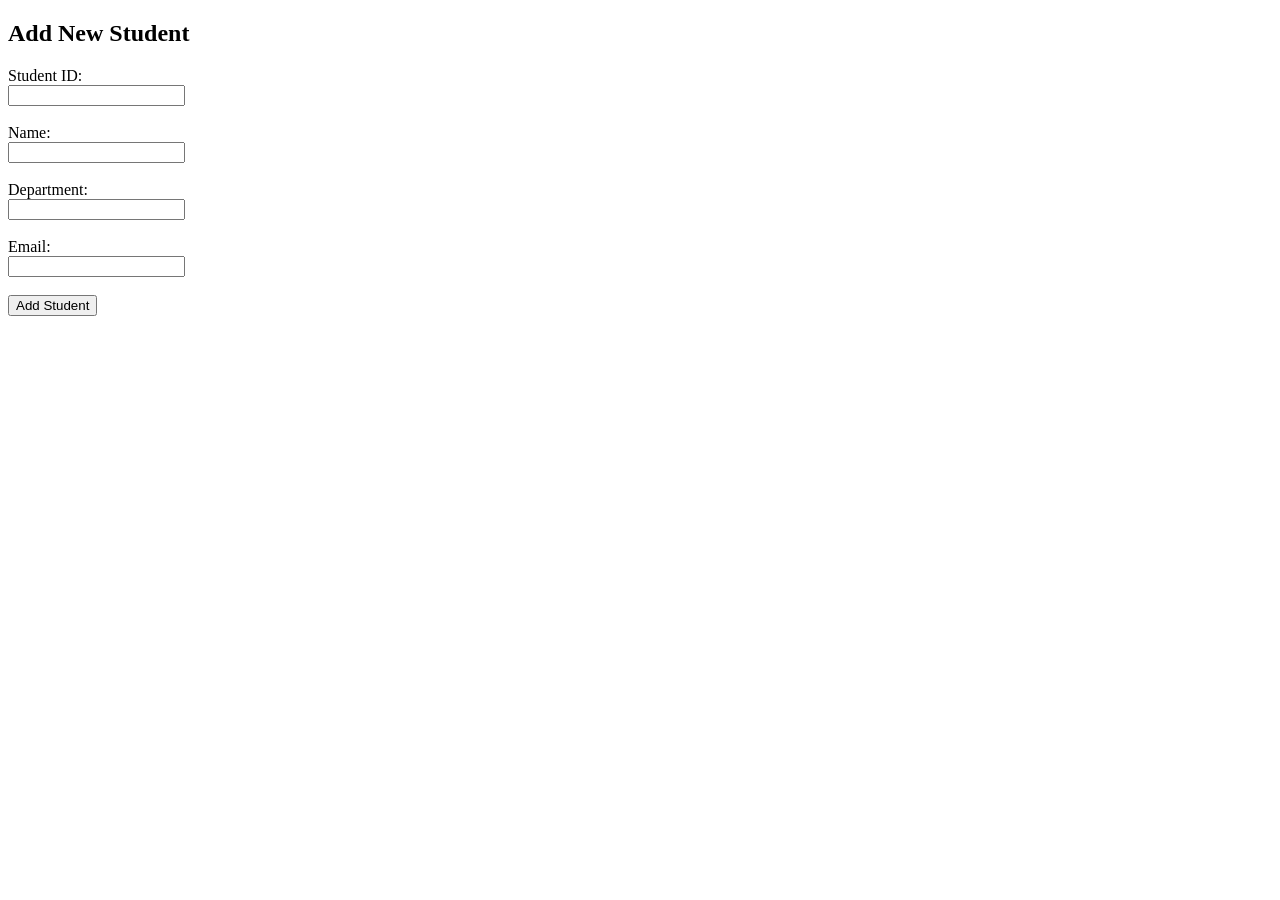
==== Addstudent.html @ d35b9e42 "Add Addstudent.html file" ====
<!DOCTYPE html>
<html lang="ar" dir="ltr" >
<head>
  <meta charset="UTF-8">
<title> Add Student</title></head>
<body>
<h2> Add New Student</h2>
<p style="color:green"> <?php echo $msg;?></p>
<form method="POST">
<label>Student ID:</label><br>
<input type="text" name="student_id" required><br><br>
<label>Name:</label><br>
<input type="text" name="name" required><br><br>
<label>Department:</label><br>
<input type="text" name="department" required><br> <br>
<label>Email:</label><br>
<input type="text" name="email" required><br><br>
<input type="submit" name="submit"  value="Add Student">
</form>
</body>
</html>
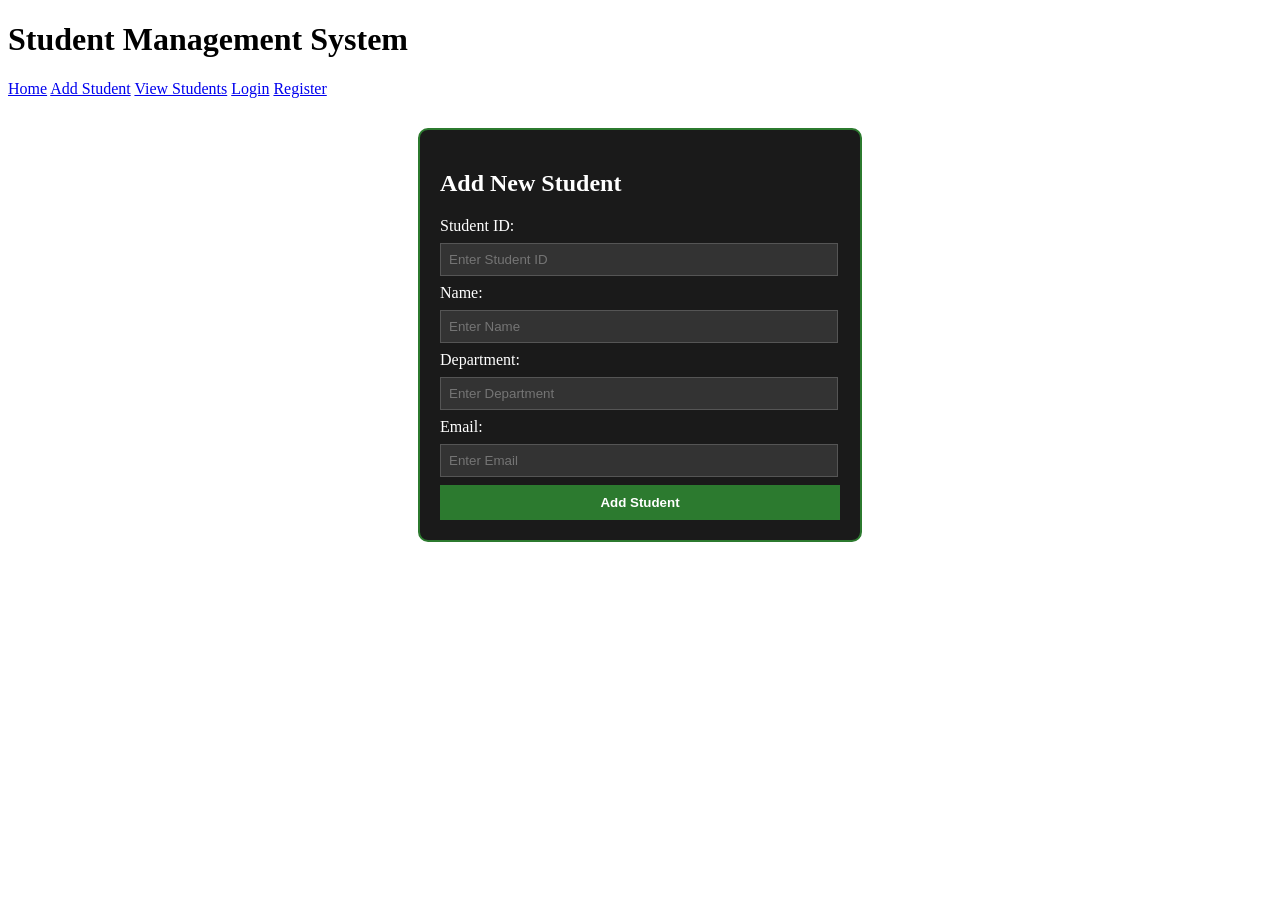
==== commit 397661f2: "Revamp Add Student page with new layout and script Updated the Add Student form with new styling and" ====
--- a/Addstudent.html
+++ b/Addstudent.html
@@ -1,25 +1,100 @@
+
+<!DOCTYPE html>
+<html lang="en" dir="ltr">
+<head>
+    <meta charset="UTF-8">
+    <title>Add Student</title>
+    <link rel="stylesheet" href="/Student_system/css/style.css">
+    <style>
+        .form-box{
+            width: 400px;
+            margin: 30px auto;
+            padding: 20px;
+            border: 2px solid #2c7a2f;
+            border-radius: 10px;
+            background: #1a1a1a;
+            color: white;
+        }
+
+        .form-box input{
+            width: 95%;
+            padding: 8px;
+            margin: 8px 0;
+            background: #333;
+            border: 1px solid #555;
+            color: white;
+        }
+        .form-box button{
+            width: 100%;
+            padding: 10px;
+            background: #2c7a2f;
+            color: white;
+            border: none;
+            font-weight: bold;
+            cursor: pointer;
+        }
+        .form-box 
+
+button:hover{background: #246428;}
+    </style>
+</head>
+<body>
+
+    <header>
+        <h1>Student Management System</h1>
+        <nav>
+            <a href="/Student_system/index.html">Home</a>
+            <a href="/Student_system/Addstudent.html">Add Student</a>
+            <a href="/Student_system/ViewStudent.html">View Students</a>
+            <a href="/Student_system/login.html">Login</a>
+
+            <a href="/Student_system/register.html">Register</a>
+        </nav>
+    </header>
+
+    <div class="container">
+        <div class="form-box">
+            <h2>Add New Student</h2>
+            <form>
+                <label>Student ID:</label>
+                <input type="text" name="id" placeholder="Enter Student ID" required>
+
+                <label>Name:</label>
+                <input type="text" name="name" placeholder="Enter Name" required>
 
 
+                <label>Department:</label>
+                <input type="text" name="dept" placeholder="Enter Department" required>
+
+                <label>Email:</label>
+                <input type="email" name="email" placeholder="Enter Email" required>
+
+                <button type="submit">Add Student</button>
+            </form>
+        </div>
+    </div>
+
+<script>
+
+document.querySelector("form").addEventListener("submit", function(e){
+    e.preventDefault();
+    
+    let student = {
+        id: document.querySelector("input[name='id']").value,
+        name: document.querySelector("input[name='name']").value,
+        dept: document.querySelector("input[name='dept']").value,
+        email: document.querySelector("input[name='email']").value
+    };
 
 
-<!DOCTYPE html>
-<html lang="ar" dir="ltr" >
-<head>
-  <meta charset="UTF-8">
-<title> Add Student</title></head>
-<body>
-<h2> Add New Student</h2>
-<p style="color:green"> <?php echo $msg;?></p>
-<form method="POST">
-<label>Student ID:</label><br>
-<input type="text" name="student_id" required><br><br>
-<label>Name:</label><br>
-<input type="text" name="name" required><br><br>
-<label>Department:</label><br>
-<input type="text" name="department" required><br> <br>
-<label>Email:</label><br>
-<input type="text" name="email" required><br><br>
-<input type="submit" name="submit"  value="Add Student">
-</form>
+    let students = JSON.parse(localStorage.getItem("students")) || [];
+    students.push(student);
+    localStorage.setItem("students", JSON.stringify(students));
+    
+    alert("Student Added Successfully!");
+    this.reset();
+});
+</script>
+
 </body>
 </html>
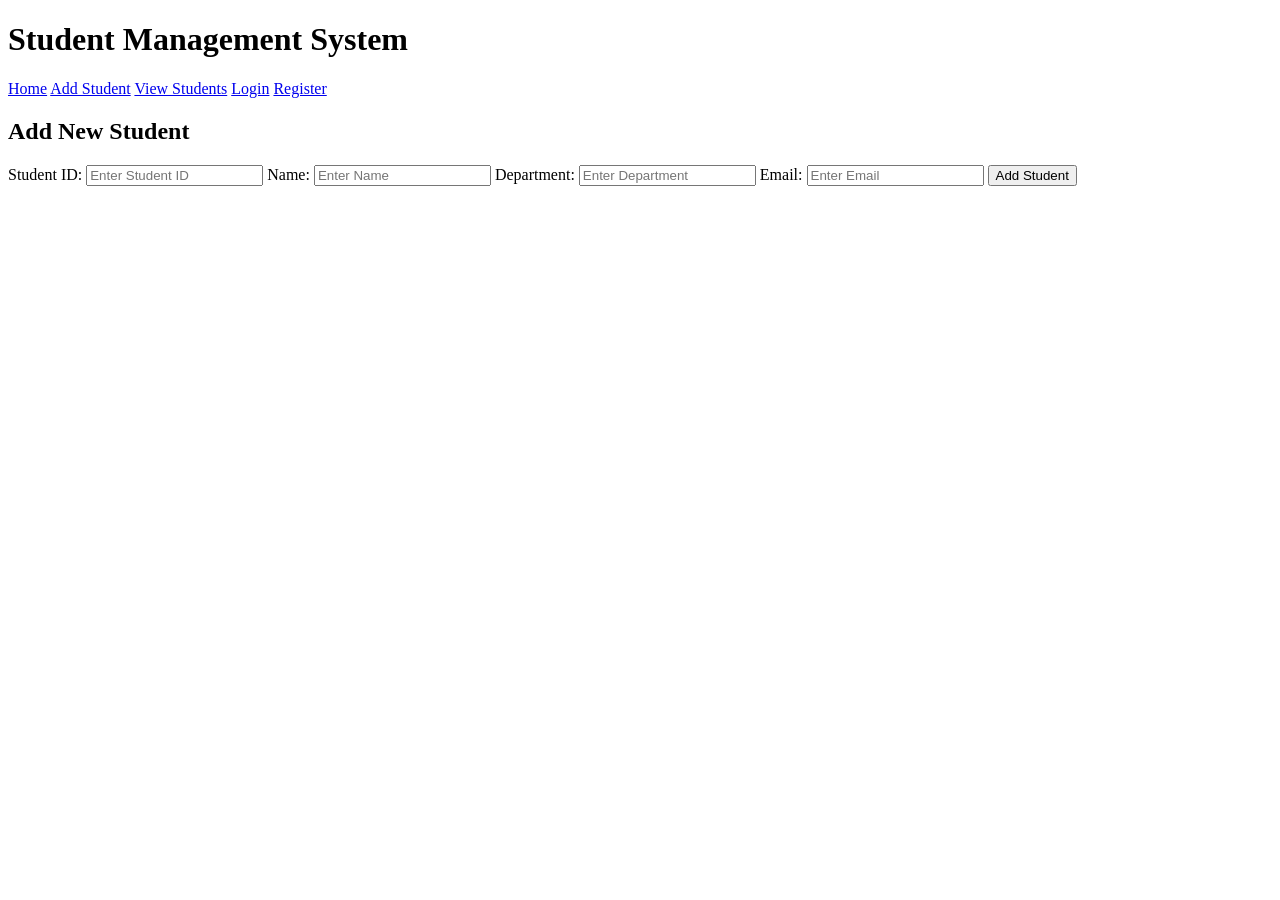
==== commit e354154b: "Remove redundant HTML and clean up structure" ====
--- a/Addstudent.html
+++ b/Addstudent.html
@@ -5,38 +5,9 @@
     <meta charset="UTF-8">
     <title>Add Student</title>
     <link rel="stylesheet" href="/Student_system/css/style.css">
-    <style>
-        .form-box{
-            width: 400px;
-            margin: 30px auto;
-            padding: 20px;
-            border: 2px solid #2c7a2f;
-            border-radius: 10px;
-            background: #1a1a1a;
-            color: white;
-        }
+   
 
-        .form-box input{
-            width: 95%;
-            padding: 8px;
-            margin: 8px 0;
-            background: #333;
-            border: 1px solid #555;
-            color: white;
-        }
-        .form-box button{
-            width: 100%;
-            padding: 10px;
-            background: #2c7a2f;
-            color: white;
-            border: none;
-            font-weight: bold;
-            cursor: pointer;
-        }
-        .form-box 
-
-button:hover{background: #246428;}
-    </style>
+        
 </head>
 <body>
 
@@ -75,26 +46,20 @@
     </div>
 
 <script>
-
 document.querySelector("form").addEventListener("submit", function(e){
     e.preventDefault();
-    
     let student = {
         id: document.querySelector("input[name='id']").value,
         name: document.querySelector("input[name='name']").value,
         dept: document.querySelector("input[name='dept']").value,
         email: document.querySelector("input[name='email']").value
     };
-
-
     let students = JSON.parse(localStorage.getItem("students")) || [];
     students.push(student);
     localStorage.setItem("students", JSON.stringify(students));
-    
     alert("Student Added Successfully!");
     this.reset();
 });
 </script>
-
 </body>
 </html>
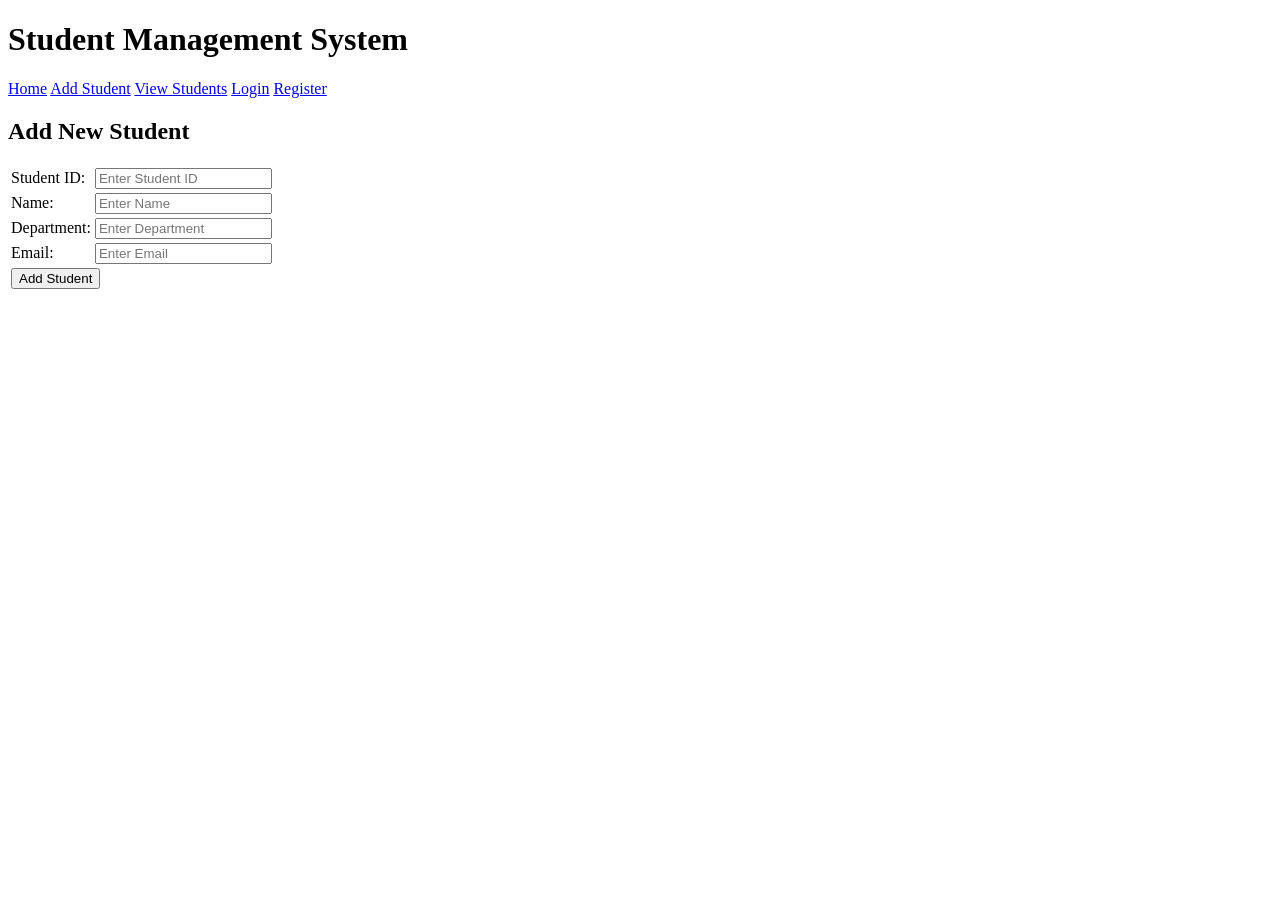
==== commit 1fd5e3fe: "Refactor Addstudent.html to improve form structure Updated the Add Student form layout to use a tabl" ====
--- a/Addstudent.html
+++ b/Addstudent.html
@@ -5,9 +5,6 @@
     <meta charset="UTF-8">
     <title>Add Student</title>
     <link rel="stylesheet" href="/Student_system/css/style.css">
-   
-
-        
 </head>
 <body>
 
@@ -15,10 +12,11 @@
         <h1>Student Management System</h1>
         <nav>
             <a href="/Student_system/index.html">Home</a>
-            <a href="/Student_system/Addstudent.html">Add Student</a>
+            <a href="/Student_system/
+
+Addstudent.html">Add Student</a>
             <a href="/Student_system/ViewStudent.html">View Students</a>
             <a href="/Student_system/login.html">Login</a>
-
             <a href="/Student_system/register.html">Register</a>
         </nav>
     </header>
@@ -26,40 +24,37 @@
     <div class="container">
         <div class="form-box">
             <h2>Add New Student</h2>
-            <form>
-                <label>Student ID:</label>
-                <input type="text" name="id" placeholder="Enter Student ID" required>
+            <form id="studentForm">
+                <table>
+                    <tr>
+                        <td><label>Student 
 
-                <label>Name:</label>
-                <input type="text" name="name" placeholder="Enter Name" required>
+ID:</label></td>
+                        <td><input type="text" name="id" placeholder="Enter Student ID" required></td>
+                    </tr>
+                    <tr>
+                        <td><label>Name:</label></td>
+                        <td><input type="text" name="name" placeholder="Enter Name" required></td>
+                    </tr>
+                    <tr>
+                        <td><label>Department:</label></td>
+                        <td><input type="text" name="dept" placeholder="Enter 
 
+Department" required></td>
+                    </tr>
+                    <tr>
+                        <td><label>Email:</label></td>
+                        <td><input type="email" name="email" placeholder="Enter Email" required></td>
+                    </tr>
+                    <tr>
+                        <td colspan="2"><button type="submit">Add Student</button></td>
+                    </tr>
+                </table>
+            </form>
 
-                <label>Department:</label>
-                <input type="text" name="dept" placeholder="Enter Department" required>
-
-                <label>Email:</label>
-                <input type="email" name="email" placeholder="Enter Email" required>
-
-                <button type="submit">Add Student</button>
-            </form>
         </div>
     </div>
 
-<script>
-document.querySelector("form").addEventListener("submit", function(e){
-    e.preventDefault();
-    let student = {
-        id: document.querySelector("input[name='id']").value,
-        name: document.querySelector("input[name='name']").value,
-        dept: document.querySelector("input[name='dept']").value,
-        email: document.querySelector("input[name='email']").value
-    };
-    let students = JSON.parse(localStorage.getItem("students")) || [];
-    students.push(student);
-    localStorage.setItem("students", JSON.stringify(students));
-    alert("Student Added Successfully!");
-    this.reset();
-});
-</script>
+    <script src="/Student_system/js/script.js"></script>
 </body>
 </html>
